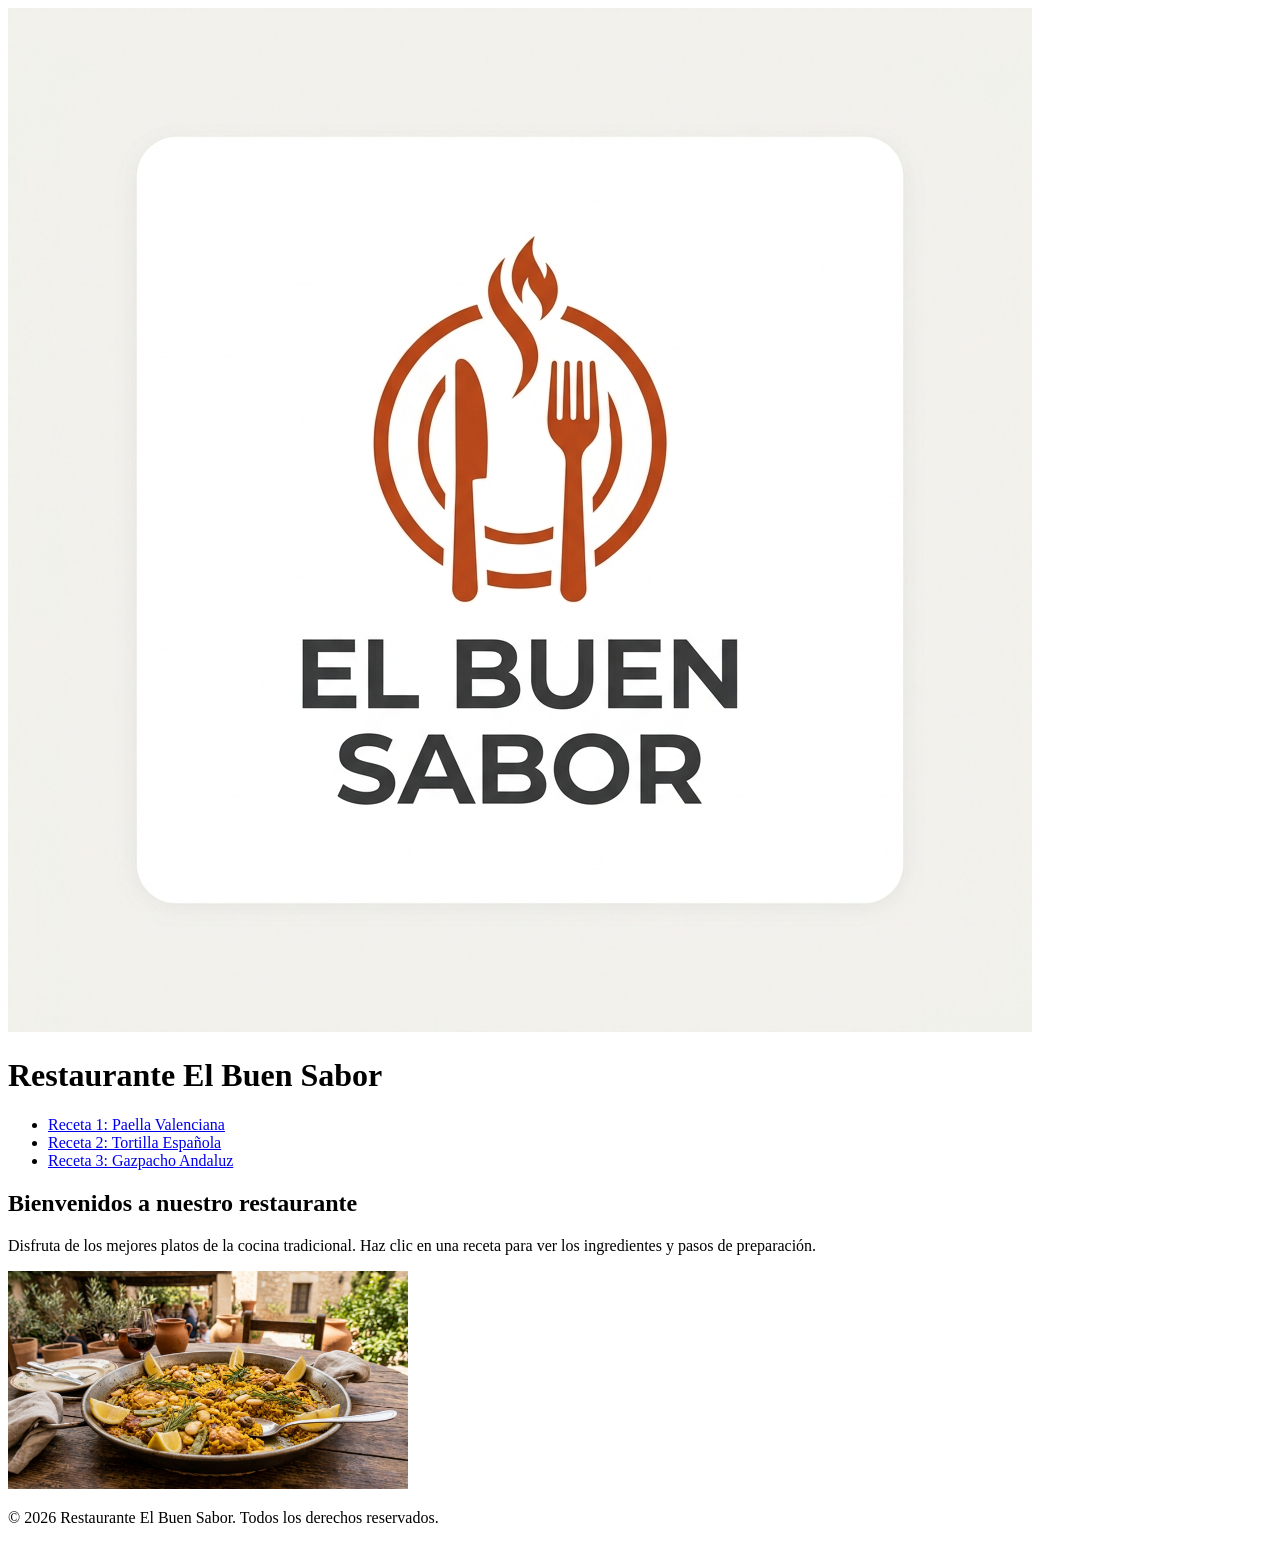
==== index.html @ 8e1e9895 "l" ====
<!DOCTYPE html>
<html lang="es">
<head>
    <meta charset="UTF-8">
    <meta name="author" content="Tu Nombre">
    <meta name="description" content="Restaurante El Buen Sabor - Comida casera y tradicional">
    <meta name="keywords" content="restaurante, comida, recetas, cocina, casero">
    <title>Restaurante El Buen Sabor</title>
    <link rel="icon" href="restaurante/img/logo.jpg" width="400">
</head>
<body>
         <img src="restaurante/img/logo.jpg"
    <header>
        <h1>Restaurante El Buen Sabor</h1>
    </header>

    <nav>
        <ul>
            <li><a href="restaurante/receta1.html">Receta 1: Paella Valenciana</a></li>
            <li><a href="restaurante/receta2.html">Receta 2: Tortilla Española</a></li>
            <li><a href="restaurante/receta3.html">Receta 3: Gazpacho Andaluz</a></li>
        </ul>
    </nav>

    <main>
        <h2>Bienvenidos a nuestro restaurante</h2>
        <p>Disfruta de los mejores platos de la cocina tradicional. Haz clic en una receta para ver los ingredientes y pasos de preparación.</p>
        <img src="restaurante/img/plato1.jpg" alt="Plato principal del restaurante" width="400">
    </main>

    <footer>
        <p>&copy; 2026 Restaurante El Buen Sabor. Todos los derechos reservados.</p>
    </footer>

</body>
</html>
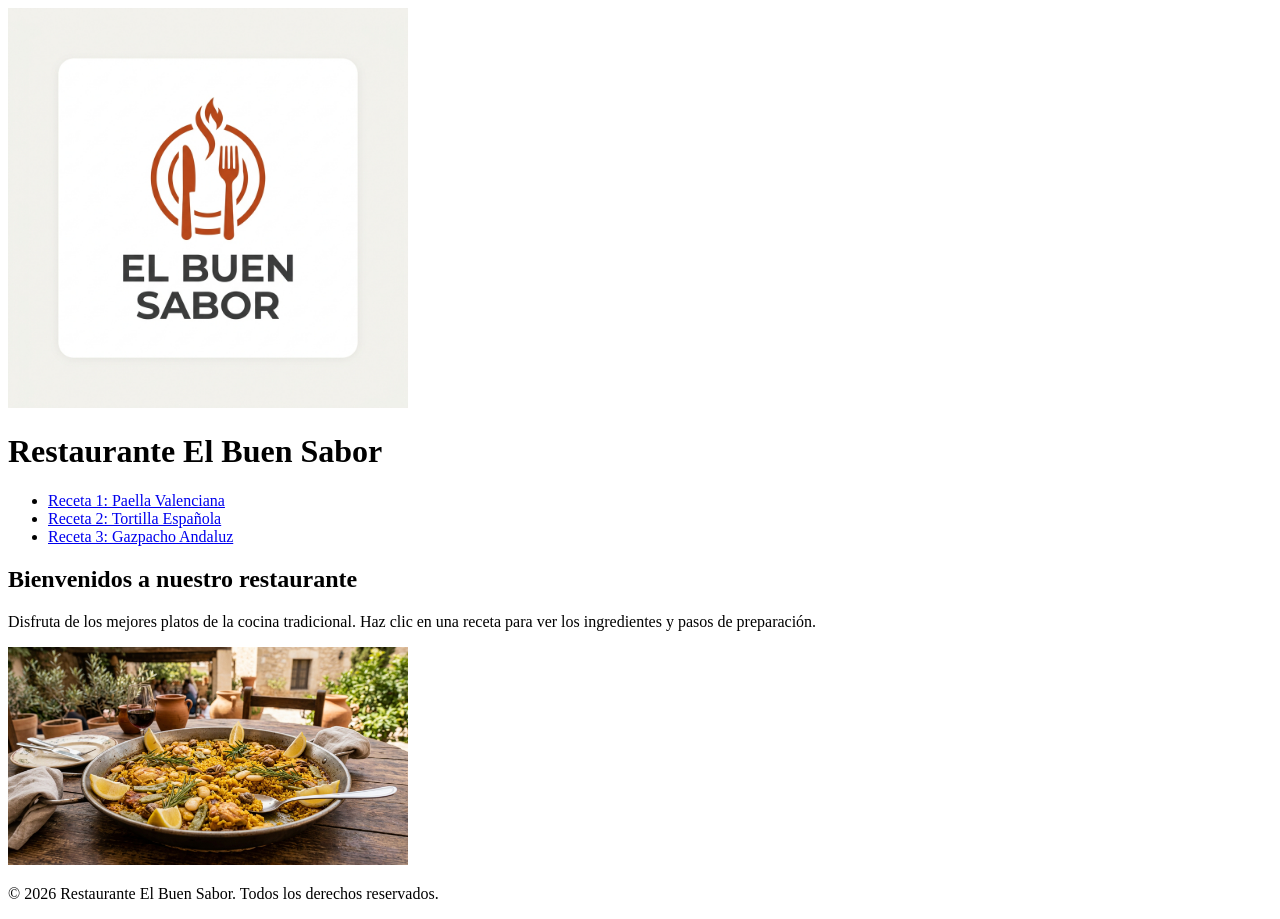
==== commit 4e17ac82: "1" ====
--- a/index.html
+++ b/index.html
@@ -6,10 +6,10 @@
     <meta name="description" content="Restaurante El Buen Sabor - Comida casera y tradicional">
     <meta name="keywords" content="restaurante, comida, recetas, cocina, casero">
     <title>Restaurante El Buen Sabor</title>
-    <link rel="icon" href="restaurante/img/logo.jpg" width="400">
+    <link rel="icon" href="favicon.ico" type="image/x-icon"  >
 </head>
 <body>
-         <img src="restaurante/img/logo.jpg"
+         <img src="restaurante/img/logo.jpg" width="400">
     <header>
         <h1>Restaurante El Buen Sabor</h1>
     </header>
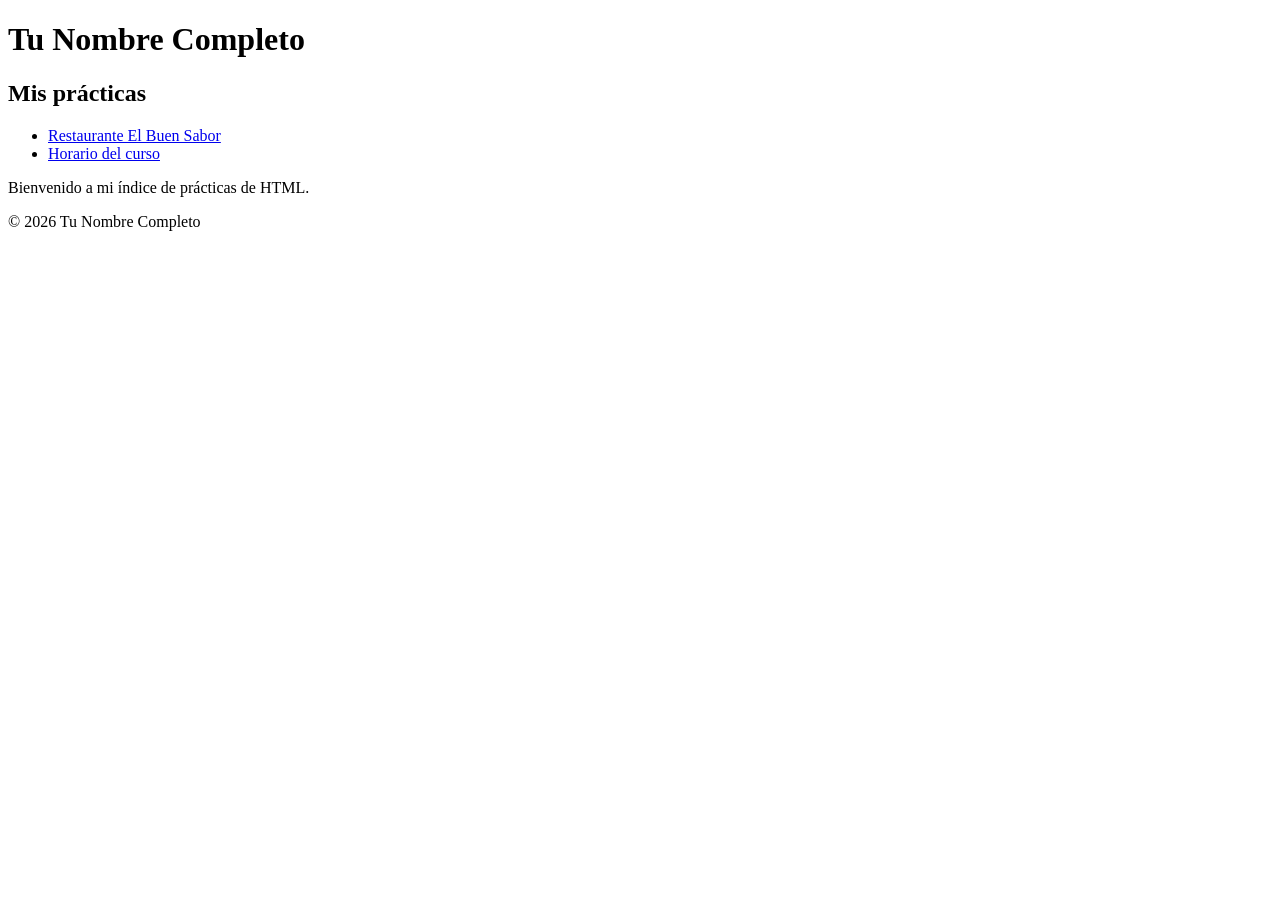
==== commit 3c73c256: "a" ====
--- a/index.html
+++ b/index.html
@@ -2,34 +2,31 @@
 <html lang="es">
 <head>
     <meta charset="UTF-8">
-    <meta name="author" content="Tu Nombre">
-    <meta name="description" content="Restaurante El Buen Sabor - Comida casera y tradicional">
-    <meta name="keywords" content="restaurante, comida, recetas, cocina, casero">
-    <title>Restaurante El Buen Sabor</title>
-    <link rel="icon" href="favicon.ico" type="image/x-icon"  >
+    <meta name="author" content="Tu Nombre Completo">
+    <meta name="description" content="Índice de prácticas de Tu Nombre Completo">
+    <meta name="keywords" content="prácticas, html, restaurante, horario, ejercicios">
+    <title>Prácticas - Tu Nombre Completo</title>
 </head>
 <body>
-         <img src="restaurante/img/logo.jpg" width="400">
+
     <header>
-        <h1>Restaurante El Buen Sabor</h1>
+        <h1>Tu Nombre Completo</h1>
     </header>
 
     <nav>
+        <h2>Mis prácticas</h2>
         <ul>
-            <li><a href="restaurante/receta1.html">Receta 1: Paella Valenciana</a></li>
-            <li><a href="restaurante/receta2.html">Receta 2: Tortilla Española</a></li>
-            <li><a href="restaurante/receta3.html">Receta 3: Gazpacho Andaluz</a></li>
+            <li><a href="restaurante/index.html">Restaurante El Buen Sabor</a></li>
+            <li><a href="horario/index.html">Horario del curso</a></li>
         </ul>
     </nav>
 
     <main>
-        <h2>Bienvenidos a nuestro restaurante</h2>
-        <p>Disfruta de los mejores platos de la cocina tradicional. Haz clic en una receta para ver los ingredientes y pasos de preparación.</p>
-        <img src="restaurante/img/plato1.jpg" alt="Plato principal del restaurante" width="400">
+        <p>Bienvenido a mi índice de prácticas de HTML.</p>
     </main>
 
     <footer>
-        <p>&copy; 2026 Restaurante El Buen Sabor. Todos los derechos reservados.</p>
+        <p>&copy; 2026 Tu Nombre Completo</p>
     </footer>
 
 </body>
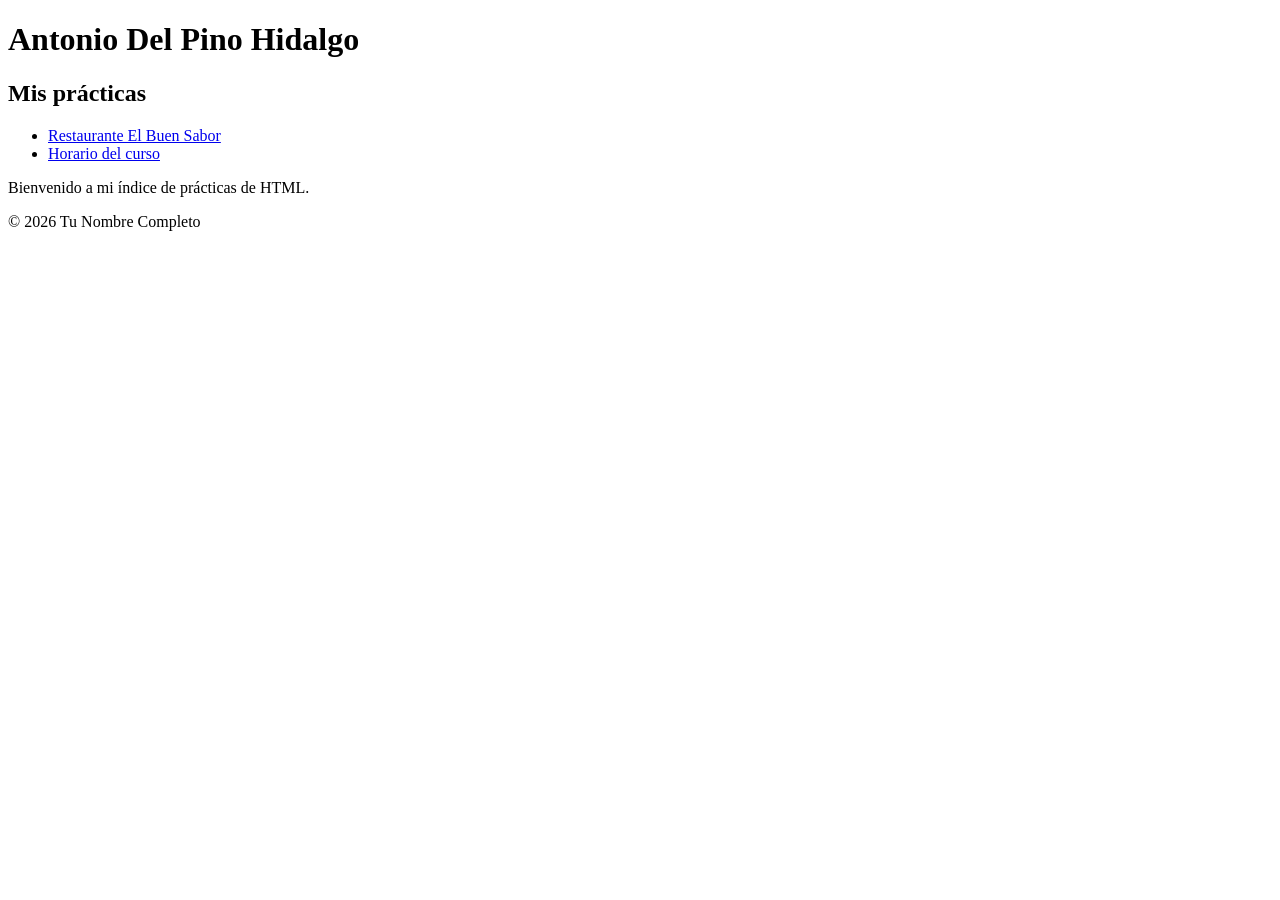
==== commit 40cf84c7: "Update index.html" ====
--- a/index.html
+++ b/index.html
@@ -10,7 +10,7 @@
 <body>
 
     <header>
-        <h1>Tu Nombre Completo</h1>
+        <h1>Antonio Del Pino Hidalgo</h1>
     </header>
 
     <nav>
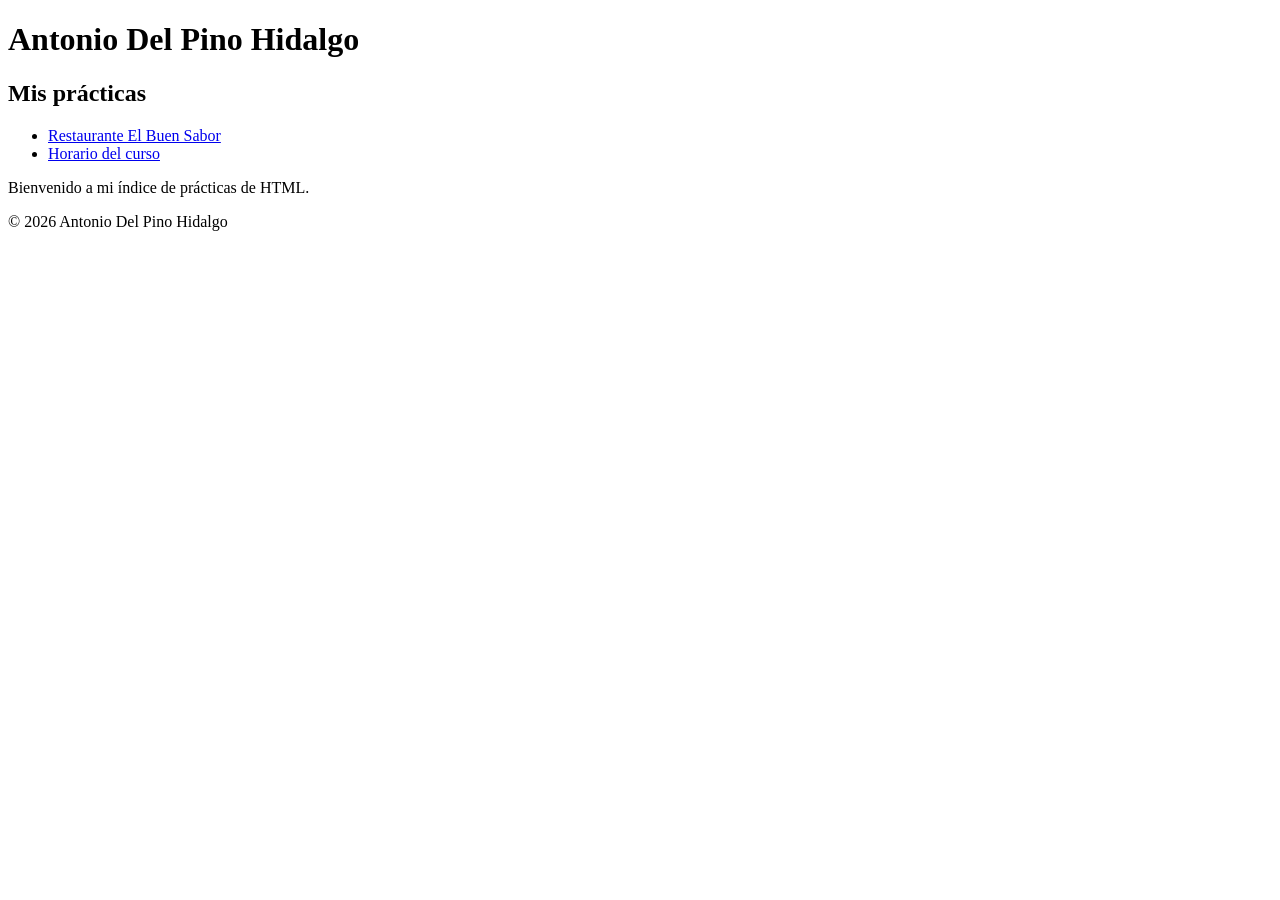
==== commit 26242c1a: "Update index.html" ====
--- a/index.html
+++ b/index.html
@@ -26,7 +26,7 @@
     </main>
 
     <footer>
-        <p>&copy; 2026 Tu Nombre Completo</p>
+        <p>&copy; 2026 Antonio Del Pino Hidalgo</p>
     </footer>
 
 </body>
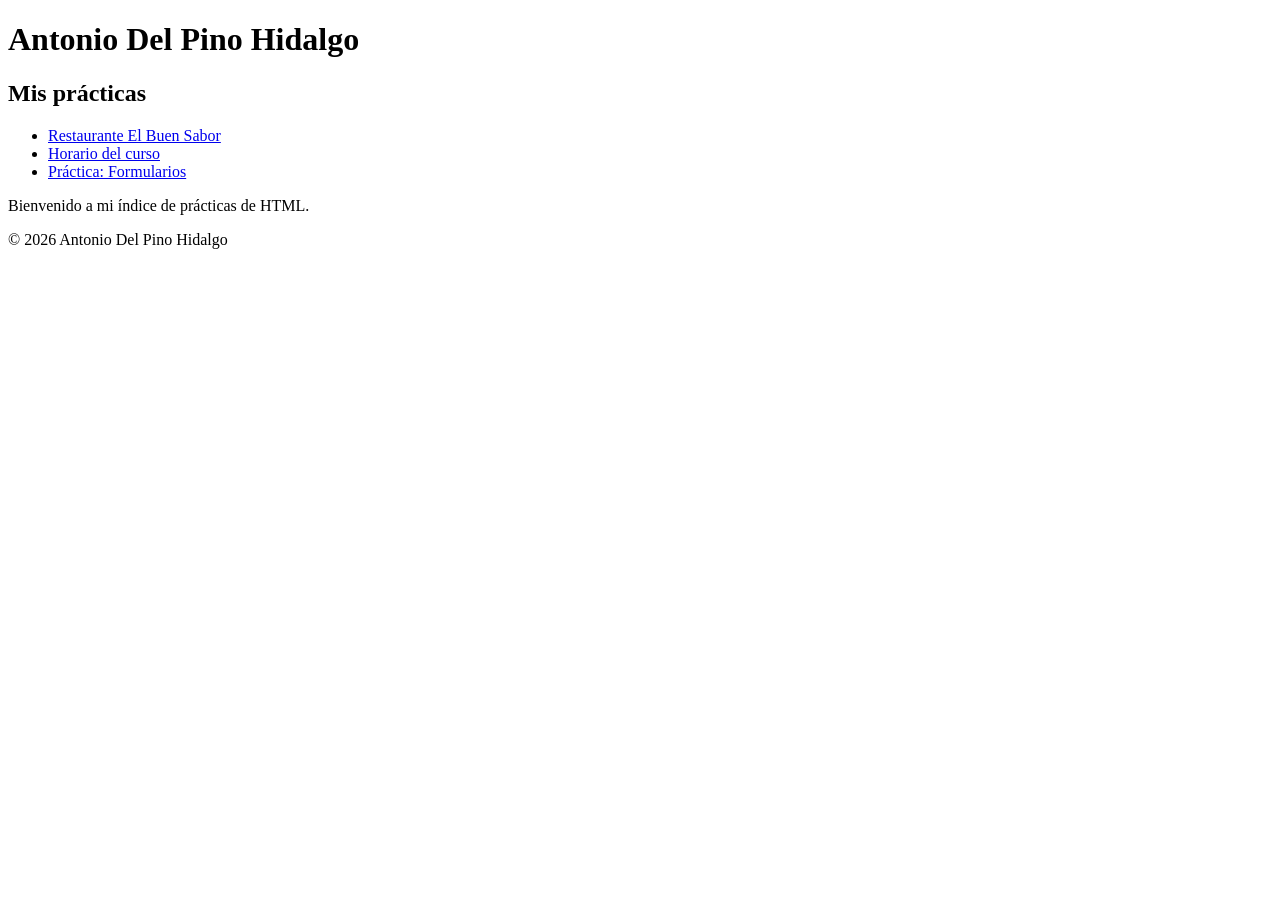
==== commit ef49bf05: "f" ====
--- a/index.html
+++ b/index.html
@@ -2,10 +2,10 @@
 <html lang="es">
 <head>
     <meta charset="UTF-8">
-    <meta name="author" content="Tu Nombre Completo">
+    <meta name="author" content="Antonio Del Pino">
     <meta name="description" content="Índice de prácticas de Tu Nombre Completo">
     <meta name="keywords" content="prácticas, html, restaurante, horario, ejercicios">
-    <title>Prácticas - Tu Nombre Completo</title>
+    <title>Prácticas - Antonio Del Pino</title>
 </head>
 <body>
 
@@ -18,6 +18,7 @@
         <ul>
             <li><a href="restaurante/index.html">Restaurante El Buen Sabor</a></li>
             <li><a href="horario/index.html">Horario del curso</a></li>
+            <li><a href="formularios/index.html">Práctica: Formularios</a></li>
         </ul>
     </nav>
 
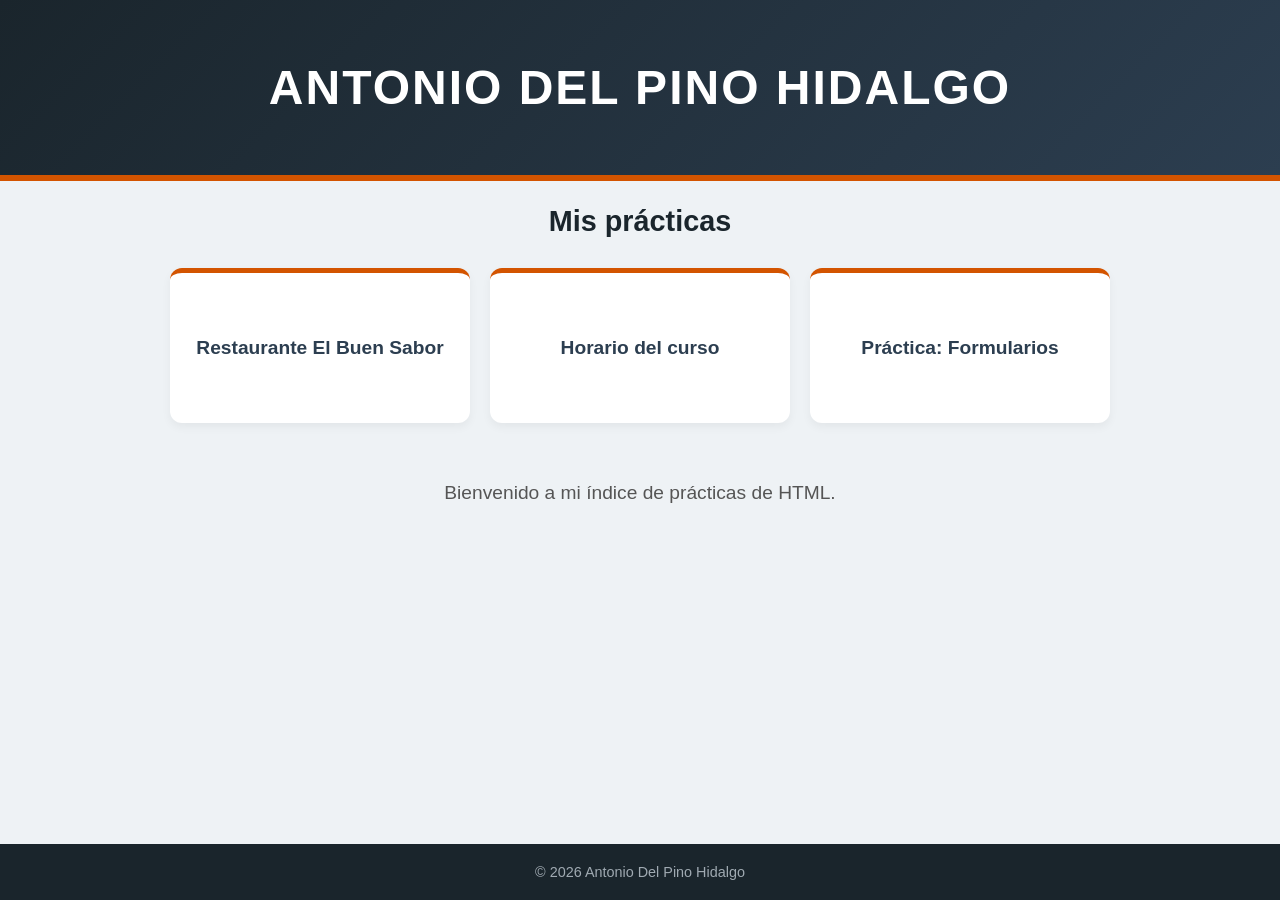
==== commit 19520dec: "r" ====
--- a/index.html
+++ b/index.html
@@ -5,6 +5,7 @@
     <meta name="author" content="Antonio Del Pino">
     <meta name="description" content="Índice de prácticas de Tu Nombre Completo">
     <meta name="keywords" content="prácticas, html, restaurante, horario, ejercicios">
+    <link rel="stylesheet" href="css/principal.css">
     <title>Prácticas - Antonio Del Pino</title>
 </head>
 <body>
--- a/css/principal.css
+++ b/css/principal.css
@@ -0,0 +1,110 @@
+/* ==========================================
+   ESTILOS PARA EL INDEX PRINCIPAL (PORTFOLIO)
+   ========================================== */
+
+/* 1. Configuración básica */
+body {
+    font-family: 'Arial', sans-serif;
+    background-color: #eef2f5; /* Fondo gris azulado muy clarito */
+    color: #1a252c;
+    margin: 0;
+    padding: 0;
+    display: flex;
+    flex-direction: column;
+    min-height: 100vh; /* Mantiene el footer abajo del todo */
+}
+
+/* 2. Cabecera (Header) - Estilo Portada */
+header {
+    background: linear-gradient(135deg, #1a252c, #2c3e50); /* Degradado oscuro */
+    color: #ffffff;
+    text-align: center;
+    padding: 60px 20px;
+    border-bottom: 6px solid #d35400; /* Línea naranja llamativa */
+}
+
+header h1 {
+    margin: 0;
+    font-size: 3rem;
+    letter-spacing: 2px;
+    text-transform: uppercase;
+}
+
+/* 3. Contenedor principal */
+main {
+    flex: 1;
+    max-width: 900px;
+    margin: 0 auto;
+    padding: 40px 20px;
+    width: 100%;
+    box-sizing: border-box;
+}
+
+main p {
+    text-align: center;
+    font-size: 1.2rem;
+    color: #555;
+    margin-bottom: 40px;
+}
+
+/* 4. El menú de navegación (Nav) - Estilo Tarjetas (Grid) */
+nav h2 {
+    text-align: center;
+    color: #1a252c;
+    font-size: 1.8rem;
+    margin-bottom: 30px;
+}
+
+nav ul {
+    list-style: none;
+    padding: 0;
+    margin: 0;
+    display: flex;
+    flex-wrap: wrap; /* Permite que las tarjetas bajen de línea */
+    justify-content: center;
+    gap: 20px; /* Separación entre tarjetas */
+}
+
+nav li {
+    flex: 1 1 250px; /* Hace que las tarjetas midan mínimo 250px y crezcan */
+    max-width: 300px;
+}
+
+/* 5. Estilo de las Tarjetas (Enlaces) */
+nav a {
+    display: flex;
+    flex-direction: column;
+    justify-content: center;
+    align-items: center;
+    background-color: #ffffff;
+    color: #2c3e50;
+    text-decoration: none;
+    height: 150px; /* Altura fija para que sean cuadradas */
+    border-radius: 12px;
+    font-size: 1.2rem;
+    font-weight: bold;
+    border-top: 5px solid #d35400; /* Borde superior naranja */
+    box-shadow: 0 4px 10px rgba(0, 0, 0, 0.05);
+    transition: all 0.3s ease;
+}
+
+/* Efecto al pasar el ratón por las tarjetas */
+nav a:hover {
+    background-color: #d35400; /* Se ponen naranjas */
+    color: #ffffff;
+    transform: scale(1.05); /* Efecto de zoom */
+    box-shadow: 0 8px 20px rgba(211, 84, 0, 0.3);
+}
+
+/* 6. Pie de página (Footer) */
+footer {
+    background-color: #1a252c;
+    color: #a0aab2;
+    text-align: center;
+    padding: 20px;
+    font-size: 0.9rem;
+}
+
+footer p {
+    margin: 0;
+}
